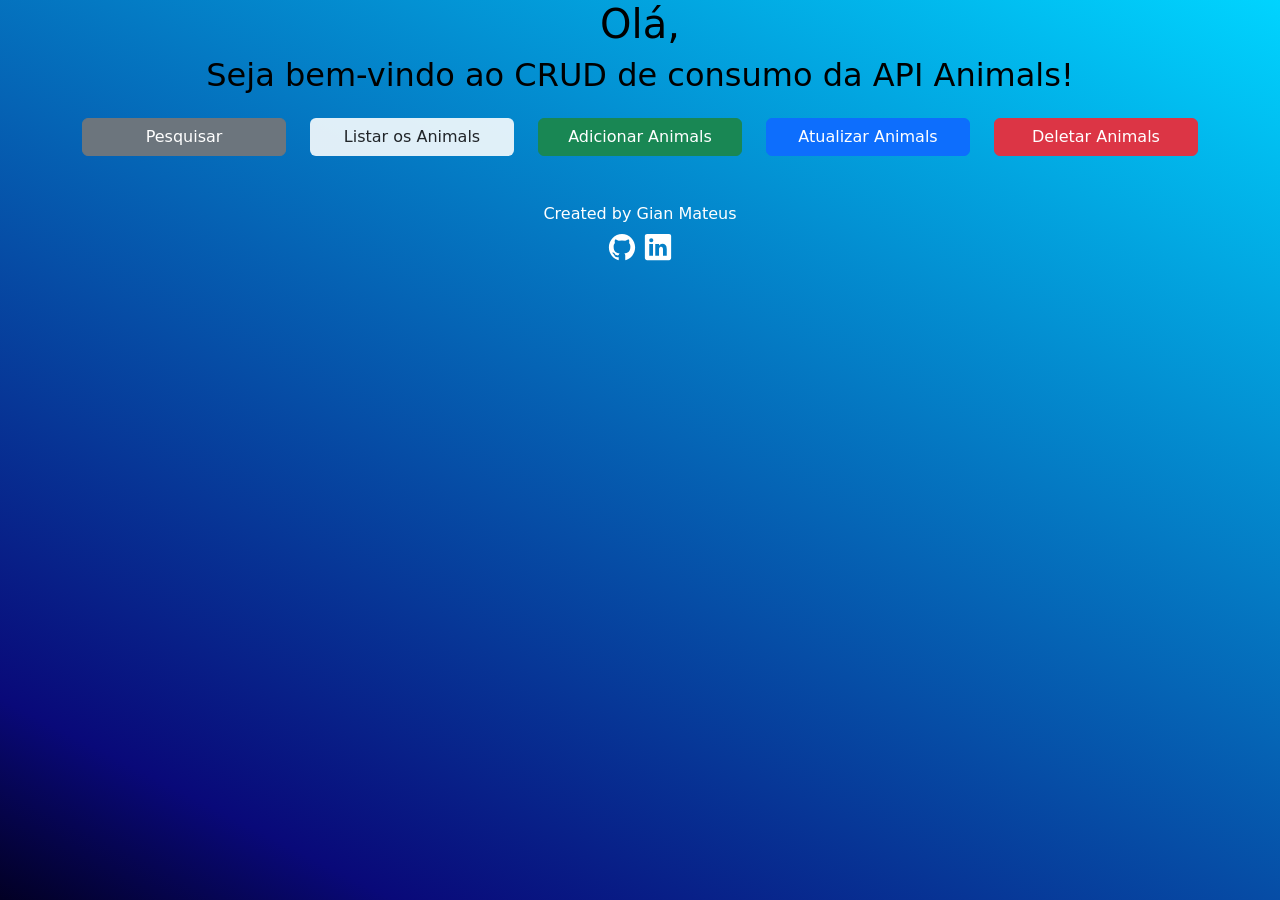
==== index.html @ 56a5c766 "Rename crud.html to index.html" ====
<!DOCTYPE html>
<html lang="pt-BR">
<head>
    <meta charset="UTF-8">
    <meta name="viewport" content="width=device-width, initial-scale=1.0">
    <link rel="stylesheet" href="css/bootstrap.min.css">
    <link rel="stylesheet" href="styles.css">
    <title>CRUD Consumo de API</title>
</head>
<body class="h-100">
    <div class="container">
        <!-- Cabeçalho -->
        <header>
            <div class="row">
                <div class="col text-center">
                    <h1>Olá, </h1>
                    <h2>Seja bem-vindo ao CRUD de consumo da API Animals!</h2>
                </div>
            </div>
        </header>
        <!-- Botões -->
        <div class="row pt-3 row-gap-3">
            <div class="col-md">
                <button class="btn btn-secondary w-100 h-100" id="btnSearch">Pesquisar</button>
            </div>
            <div class="col-md">
                <button class="btn btn-custom w-100" id="btnList">Listar os Animals</button>
            </div>
            <div class="col-md">
                <button class="btn btn-success w-100" id="btnAdd">Adicionar Animals</button>
            </div>
            <div class="col-md">
                <button class="btn btn-primary w-100" id="btnUp">Atualizar Animals</button>
            </div>
            <div class="col-md">
                <button class="btn btn-danger w-100" id="btnCDel">Deletar Animals</button>
            </div>
        </div>
        <!-- Retorno da lista da API -->
        <div class="row justify-content-center align-items-center g-2 mt-4 text-center form-general" id="rowList">
            <div class="col">
                <table class="table table-dark table-striped">
                    <thead>
                        <tr>
                            <th>ID</th>
                            <th>Nome</th>
                            <th>Espécie</th>
                            <th>Cor</th>
                            <th>Tamanho</th>
                        </tr>
                    </thead>
                    <tbody id="tableList">
                        
                    </tbody>
                </table>
            </div>
        </div>
        <!-- Input de pesquisa -->
        <div class="row justify-content-center align-items-center g-2 mt-4 text-center form-general" id="rowSearch">
            <h4 class="title-form">Pesquisar Animals: </h4>
            <div class="col-4">
                <form action="">
                    <div class="row">
                        <div class="col-10">
                            <div class="form-floating mb-3">
                                <input type="number" class="form-control" name="idSearch" id="idSearch" placeholder="" data-bs-toggle="popover" data-bs-trigger="focus" data-bs-title="Importante:" data-bs-content="Somente números, sem pontos, víruglas ou espaços.">
                                <label for="idSearch">ID</label>
                            </div>
                        </div>
                        <div class="col-2">
                            <button type="submit" class="btn btn-info mt-2" id="searchID">🔍</button>
                        </div>
                    </div>
                </form>
            </div>
            <!-- Tabela do pesquisar -->
            <div class="row">
                <div class="col">
                    <table class="table table-dark table-striped">
                        <thead>
                            <tr>
                                <th>Nome</th>
                                <th>Espécie</th>
                                <th>Cor</th>
                                <th>Tamanho</th>
                            </tr>
                        </thead>
                        <tbody id="tablebody">
                            
                        </tbody>
                    </table>
                </div>
            </div>
        </div>
        <!-- Atualizar animais -->
        <div class="row justify-content-center align-items-center g-2 mt-5 text-center form-general" id="rowUpdate">
            <h4 class="title-form">Atualizar Animals: </h4>
            <div class="col-4">
                <form action="">
                    <div class="form-floating mb-3">
                        <input type="number" class="form-control" name="idUpdate" id="idUpdate" placeholder="" data-bs-toggle="popover" data-bs-trigger="focus" data-bs-title="Importante:" data-bs-content="Somente números, sem pontos, víruglas ou espaços.">
                        <label for="idUpdate">ID</label>
                    </div>
                    <div class="form-floating mb-3">
                        <input type="text" class="form-control" name="nameUpdate" id="nameUpdate" placeholder="">
                        <label for="nameUpdate">Nome</label>
                    </div>
                    <div class="form-floating mb-3">
                        <input type="text" class="form-control" name="speciesUpdate" id="speciesUpdate" placeholder="">
                        <label for="speciesUpdate">Espécie</label>
                    </div>
                    <div class="form-floating mb-3">
                        <input type="text" class="form-control" name="colorUpdate" id="colorUpdate" placeholder="">
                        <label for="colorUpdate">Cor</label>
                    </div>
                    <div class="form-floating mb-3">
                        <input type="text" class="form-control" name="sizeUpdate" id="sizeUpdate" placeholder="">
                        <label for="sizeUpdate">Tamanho</label>
                    </div>

                    <div class="row">
                        <div class="col">
                            <button type="submit" class="btn btn-outline-success" id="btnPut">Atualizar</button>
                        </div>
                    </div>
                </form>
            </div>
                <div class="toast align-items-center bg-success position-fixed bottom-0 end-0 p-3" role="alert" aria-live="assertive" aria-atomic="true" id="toastSuccessUpdate">
                    <div class="d-inline-flex">
                        <div class="toast-body d-flex gap-0 column-gap-3">
                            Seu animal foi atualizado!
                            <button type="button" class="btn-close me-3 m-auto" data-bs-dismiss="toast" aria-label="Close"></button>
                        </div>
                    </div>
                </div>
        </div>
        <!-- Adicionar Animais -->
        <div class="row justify-content-center align-items-center g-2 mt-5 text-center form-general" id="rowNew">
            <h4 class="title-form">Adicionar Animals: </h4>
            <div class="col-4">
                <form action="">
                    <div class="form-floating mb-3">
                        <input type="text" class="form-control" name="nameNew" id="nameNew" placeholder="">
                        <label for="nameNew">Nome</label>
                    </div>
                    <div class="form-floating mb-3">
                        <input type="text" class="form-control" name="speciesNew" id="speciesNew" placeholder="">
                        <label for="speciesNew">Espécie</label>
                    </div>
                    <div class="form-floating mb-3">
                        <input type="text" class="form-control" name="colorNew" id="colorNew" placeholder="">
                        <label for="colorNew">Cor</label>
                    </div>
                    <div class="form-floating mb-3">
                        <input type="text" class="form-control" name="sizeNew" id="sizeNew" placeholder="">
                        <label for="sizeNew">Tamanho</label>
                    </div>

                    <div class="row">
                        <div class="col">
                            <button type="submit" class="btn btn-outline-success" id="btnNew">Adicionar</button>
                        </div>
                    </div>
                </form>
            </div>
            <div class="toast align-items-center bg-success position-fixed bottom-0 end-0 p-3" role="alert" aria-live="assertive" aria-atomic="true" id="toastSuccess">
                <div class="d-inline-flex">
                    <div class="toast-body d-flex gap-0 column-gap-3">
                        Seu animal foi adicionado!
                        <button type="button" class="btn-close me-3 m-auto" data-bs-dismiss="toast" aria-label="Close"></button>
                    </div>
                </div>
            </div>
        </div>
        <!-- Deletar Animal -->
        <div class="row justify-content-center align-items-center g-2 mt-4 text-center form-general" id="rowDelete">
            <h4 class="title-form">Deletar Animals: </h4>
            <div class="col-4">
                <form action="">
                    <div class="row">
                        <div class="col-10">
                            <div class="form-floating mb-3">
                                <input type="number" class="form-control" name="idSearchDelete" id="idSearchDelete" placeholder="" data-bs-toggle="popover" data-bs-trigger="focus" data-bs-title="Importante:" data-bs-content="Somente números, sem pontos, víruglas ou espaços.">
                                <label for="idSearchDelete">ID</label>
                            </div>
                        </div>
                        <div class="col-2">
                            <button type="submit" class="btn btn-outline-danger mt-2" id="btnDelete">❌</button>
                        </div>
                    </div>
                </form>
            </div>
            <div class="toast align-items-center bg-success position-fixed bottom-0 end-0 p-3" role="alert" aria-live="assertive" aria-atomic="true" id="toastSuccessDelete">
                <div class="d-inline-flex">
                    <div class="toast-body d-flex gap-0 column-gap-3">
                        Seu animal foi deletado!
                        <button type="button" class="btn-close me-3 m-auto" data-bs-dismiss="toast" aria-label="Close"></button>
                    </div>
                </div>
            </div>
        </div>
    </div>
    <div class="container-fluid text-center my-5">
        <footer>
            <h6>Created by Gian Mateus</h6>
            <a href="https://github.com/Gian-Mateus" target="_blank"><img src="assets/logo-github.svg" alt="Logo do Github"></a>
            <a href="http://www.linkedin.com/in/gian-mateus-da-silveira-37a6b6181" target="_blank"><img src="assets/logo-linkedin.svg" alt="Logo do LinkedIn"></a>
        </footer>
    </div>

    <script src="js/bootstrap.bundle.min.js"></script>
    <script src="script.js"></script>
</body>
</html>
---- styles.css ----
body{
    background: linear-gradient(27deg, rgba(2,0,36,1) 0%, rgba(9,9,121,1) 13%, rgba(0,212,255,1) 100%);
    min-height: 100vh !important;
}

h1, h2, h3, h4{
    color: #000;
}

.btn-custom{
    background-color: #ffffffe0;
}
.btn-custom:hover{
    background-color: #000;
    color: #fff;
}
.btn-outline-success{
    font-weight: 600;
    border-width: 3px;
}
img{
    width: 30px;
    height: 30px;
}

.form-general{
    display: none;
}

footer h6{
    color: #fff;
}
footer img{
    filter: invert(1);
}
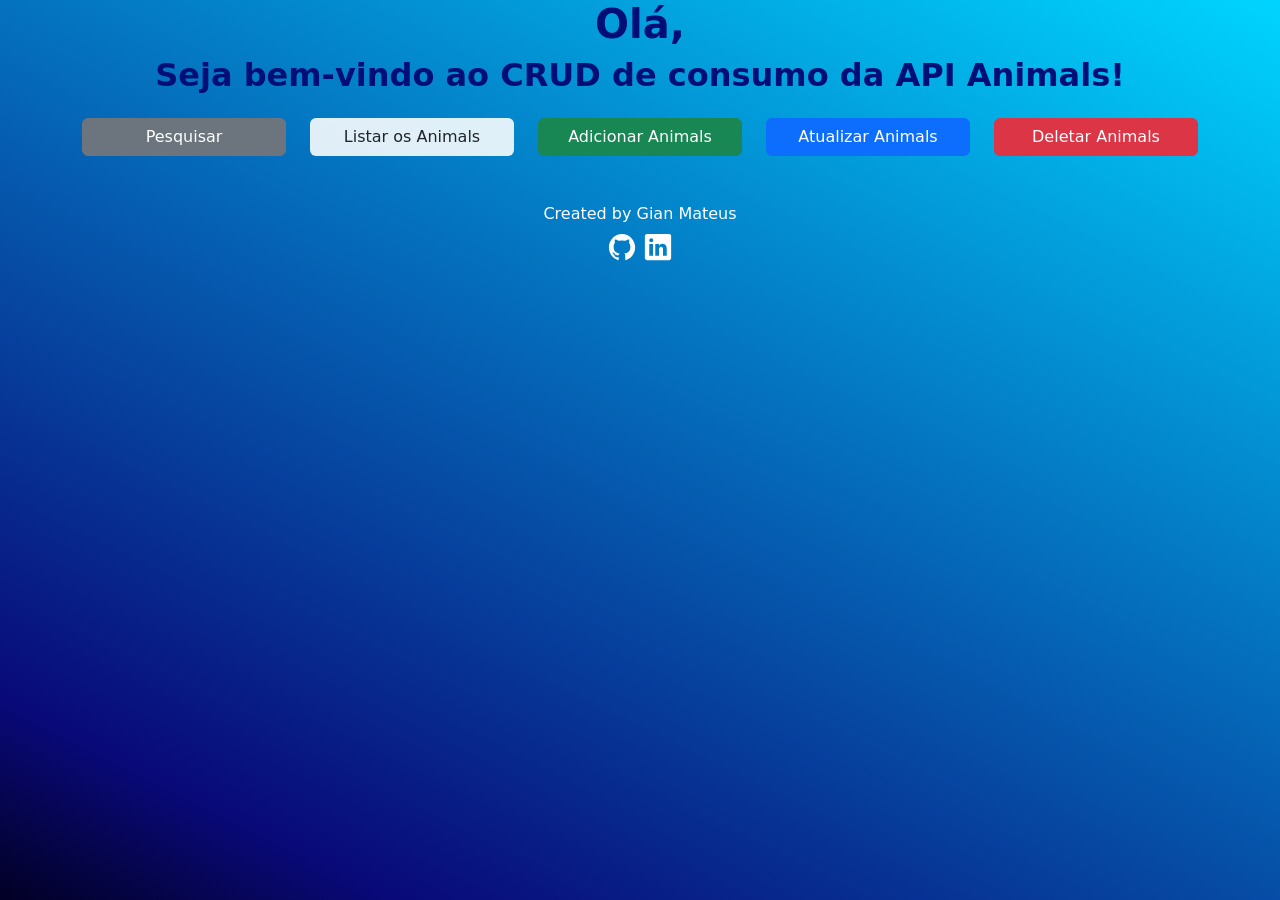
==== commit db05a17d: "atualizando projeto refatorado e reestruturado" ====
--- a/index.html
+++ b/index.html
@@ -125,14 +125,6 @@
                     </div>
                 </form>
             </div>
-                <div class="toast align-items-center bg-success position-fixed bottom-0 end-0 p-3" role="alert" aria-live="assertive" aria-atomic="true" id="toastSuccessUpdate">
-                    <div class="d-inline-flex">
-                        <div class="toast-body d-flex gap-0 column-gap-3">
-                            Seu animal foi atualizado!
-                            <button type="button" class="btn-close me-3 m-auto" data-bs-dismiss="toast" aria-label="Close"></button>
-                        </div>
-                    </div>
-                </div>
         </div>
         <!-- Adicionar Animais -->
         <div class="row justify-content-center align-items-center g-2 mt-5 text-center form-general" id="rowNew">
@@ -163,14 +155,6 @@
                     </div>
                 </form>
             </div>
-            <div class="toast align-items-center bg-success position-fixed bottom-0 end-0 p-3" role="alert" aria-live="assertive" aria-atomic="true" id="toastSuccess">
-                <div class="d-inline-flex">
-                    <div class="toast-body d-flex gap-0 column-gap-3">
-                        Seu animal foi adicionado!
-                        <button type="button" class="btn-close me-3 m-auto" data-bs-dismiss="toast" aria-label="Close"></button>
-                    </div>
-                </div>
-            </div>
         </div>
         <!-- Deletar Animal -->
         <div class="row justify-content-center align-items-center g-2 mt-4 text-center form-general" id="rowDelete">
@@ -190,14 +174,6 @@
                     </div>
                 </form>
             </div>
-            <div class="toast align-items-center bg-success position-fixed bottom-0 end-0 p-3" role="alert" aria-live="assertive" aria-atomic="true" id="toastSuccessDelete">
-                <div class="d-inline-flex">
-                    <div class="toast-body d-flex gap-0 column-gap-3">
-                        Seu animal foi deletado!
-                        <button type="button" class="btn-close me-3 m-auto" data-bs-dismiss="toast" aria-label="Close"></button>
-                    </div>
-                </div>
-            </div>
         </div>
     </div>
     <div class="container-fluid text-center my-5">
@@ -208,6 +184,15 @@
         </footer>
     </div>
 
+    <div class="toast align-items-center bg-success position-fixed bottom-0 end-0 p-3" role="alert" aria-live="assertive" aria-atomic="true" id="toast">
+        <div class="d-inline-flex">
+            <div class="toast-body d-flex gap-0 column-gap-3">
+                Seu animal foi atualizado!
+                <button type="button" class="btn-close me-3 m-auto" data-bs-dismiss="toast" aria-label="Close"></button>
+            </div>
+        </div>
+    </div>
+
     <script src="js/bootstrap.bundle.min.js"></script>
     <script src="script.js"></script>
 </body>
--- a/styles.css
+++ b/styles.css
@@ -4,7 +4,8 @@
 }
 
 h1, h2, h3, h4{
-    color: #000;
+    color: #000e78;
+    font-weight: 700;
 }
 
 .btn-custom{
